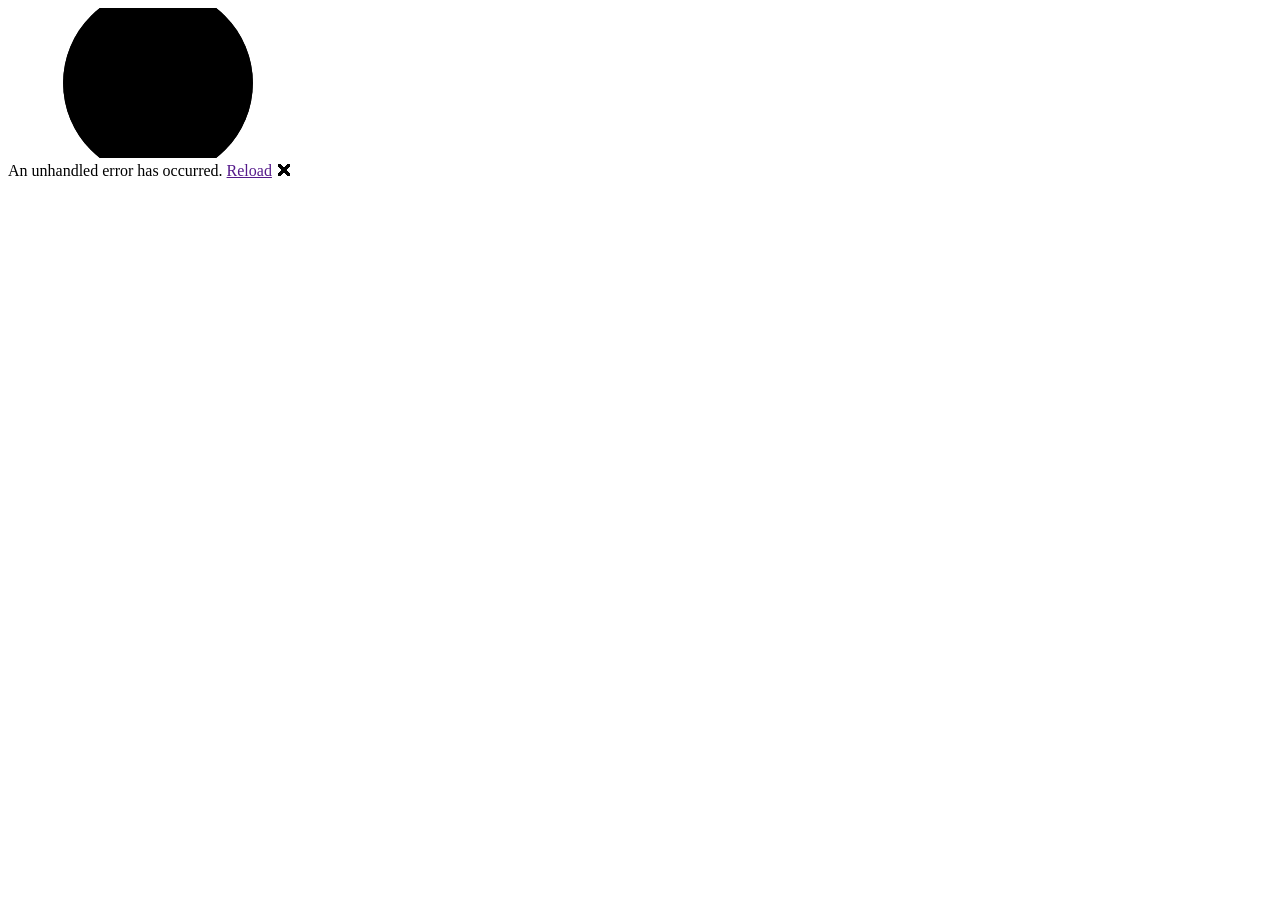
==== DutyTimeCalc/wwwroot/index.html @ 032b8642 "Initial commit" ====
<!DOCTYPE html>
<html lang="en">

<head>
    <meta charset="utf-8" />
    <meta name="viewport" content="width=device-width, initial-scale=1.0" />
    <title>DutyTimeCalc</title>
    <base href="/" />
    <link rel="stylesheet" href="css/bootstrap/bootstrap.min.css" />
    <link rel="stylesheet" href="css/app.css" />
    <link rel="icon" type="image/png" href="favicon.png" />
    <link href="DutyTimeCalc.styles.css" rel="stylesheet" />
    <link href="manifest.webmanifest" rel="manifest" />
    <link rel="apple-touch-icon" sizes="512x512" href="icon-512.png" />
    <link rel="apple-touch-icon" sizes="192x192" href="icon-192.png" />
</head>

<body>
    <div id="app">
        <svg class="loading-progress">
            <circle r="40%" cx="50%" cy="50%" />
            <circle r="40%" cx="50%" cy="50%" />
        </svg>
        <div class="loading-progress-text"></div>
    </div>

    <div id="blazor-error-ui">
        An unhandled error has occurred.
        <a href="" class="reload">Reload</a>
        <a class="dismiss">🗙</a>
    </div>
    <script src="_framework/blazor.webassembly.js"></script>
    <script>navigator.serviceWorker.register('service-worker.js');</script>
</body>

</html>
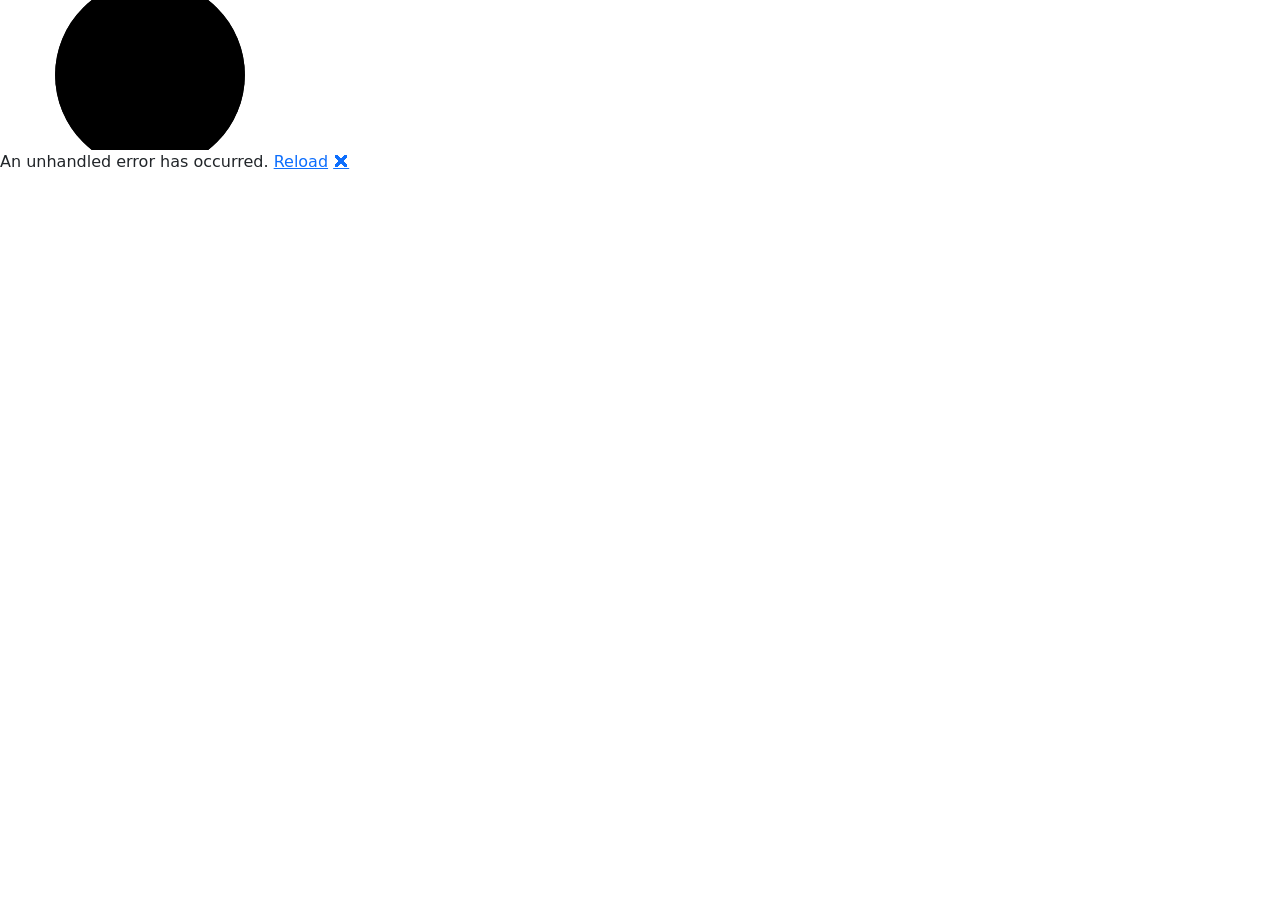
==== commit 75b2891f: "Updates .NET SDK version in workflow Ensures the GitHub Pages deployment workflow uses .NET SDK 8.0." ====
--- a/DutyTimeCalc/wwwroot/index.html
+++ b/DutyTimeCalc/wwwroot/index.html
@@ -1,36 +1,36 @@
-<!DOCTYPE html>
-<html lang="en">
-
-<head>
-    <meta charset="utf-8" />
-    <meta name="viewport" content="width=device-width, initial-scale=1.0" />
-    <title>DutyTimeCalc</title>
-    <base href="/" />
-    <link rel="stylesheet" href="css/bootstrap/bootstrap.min.css" />
-    <link rel="stylesheet" href="css/app.css" />
-    <link rel="icon" type="image/png" href="favicon.png" />
-    <link href="DutyTimeCalc.styles.css" rel="stylesheet" />
-    <link href="manifest.webmanifest" rel="manifest" />
-    <link rel="apple-touch-icon" sizes="512x512" href="icon-512.png" />
-    <link rel="apple-touch-icon" sizes="192x192" href="icon-192.png" />
-</head>
-
-<body>
-    <div id="app">
-        <svg class="loading-progress">
-            <circle r="40%" cx="50%" cy="50%" />
-            <circle r="40%" cx="50%" cy="50%" />
-        </svg>
-        <div class="loading-progress-text"></div>
-    </div>
-
-    <div id="blazor-error-ui">
-        An unhandled error has occurred.
-        <a href="" class="reload">Reload</a>
-        <a class="dismiss">🗙</a>
-    </div>
-    <script src="_framework/blazor.webassembly.js"></script>
-    <script>navigator.serviceWorker.register('service-worker.js');</script>
-</body>
-
-</html>
+<!DOCTYPE html>
+<html lang="en">
+
+<head>
+    <meta charset="utf-8" />
+    <meta name="viewport" content="width=device-width, initial-scale=1.0" />
+    <title>DutyTimeCalc</title>
+    <base href="/" />
+    <link rel="stylesheet" href="css/bootstrap/bootstrap.min.css" />
+    <link rel="stylesheet" href="css/app.css" />
+    <link rel="icon" type="image/png" href="favicon.png" />
+    <link href="DutyTimeCalc.styles.css" rel="stylesheet" />
+    <link href="manifest.webmanifest" rel="manifest" />
+    <link rel="apple-touch-icon" sizes="512x512" href="icon-512.png" />
+    <link rel="apple-touch-icon" sizes="192x192" href="icon-192.png" />
+</head>
+
+<body>
+    <div id="app">
+        <svg class="loading-progress">
+            <circle r="40%" cx="50%" cy="50%" />
+            <circle r="40%" cx="50%" cy="50%" />
+        </svg>
+        <div class="loading-progress-text"></div>
+    </div>
+
+    <div id="blazor-error-ui">
+        An unhandled error has occurred.
+        <a href="" class="reload">Reload</a>
+        <a class="dismiss">🗙</a>
+    </div>
+    <script src="_framework/blazor.webassembly.js"></script>
+    <script>navigator.serviceWorker.register('service-worker.js');</script>
+</body>
+
+</html>
--- a/DutyTimeCalc/wwwroot/css/app.css
+++ b/DutyTimeCalc/wwwroot/css/app.css
@@ -0,0 +1,103 @@
+html, body {
+    font-family: 'Helvetica Neue', Helvetica, Arial, sans-serif;
+}
+
+h1:focus {
+    outline: none;
+}
+
+a, .btn-link {
+    color: #0071c1;
+}
+
+.btn-primary {
+    color: #fff;
+    background-color: #1b6ec2;
+    border-color: #1861ac;
+}
+
+.btn:focus, .btn:active:focus, .btn-link.nav-link:focus, .form-control:focus, .form-check-input:focus {
+  box-shadow: 0 0 0 0.1rem white, 0 0 0 0.25rem #258cfb;
+}
+
+.content {
+    padding-top: 1.1rem;
+}
+
+.valid.modified:not([type=checkbox]) {
+    outline: 1px solid #26b050;
+}
+
+.invalid {
+    outline: 1px solid red;
+}
+
+.validation-message {
+    color: red;
+}
+
+#blazor-error-ui {
+    background: lightyellow;
+    bottom: 0;
+    box-shadow: 0 -1px 2px rgba(0, 0, 0, 0.2);
+    display: none;
+    left: 0;
+    padding: 0.6rem 1.25rem 0.7rem 1.25rem;
+    position: fixed;
+    width: 100%;
+    z-index: 1000;
+}
+
+    #blazor-error-ui .dismiss {
+        cursor: pointer;
+        position: absolute;
+        right: 0.75rem;
+        top: 0.5rem;
+    }
+
+.blazor-error-boundary {
+    background: url([data-uri]) no-repeat 1rem/1.8rem, #b32121;
+    padding: 1rem 1rem 1rem 3.7rem;
+    color: white;
+}
+
+    .blazor-error-boundary::after {
+        content: "An error has occurred."
+    }
+
+.loading-progress {
+    position: relative;
+    display: block;
+    width: 8rem;
+    height: 8rem;
+    margin: 20vh auto 1rem auto;
+}
+
+    .loading-progress circle {
+        fill: none;
+        stroke: #e0e0e0;
+        stroke-width: 0.6rem;
+        transform-origin: 50% 50%;
+        transform: rotate(-90deg);
+    }
+
+        .loading-progress circle:last-child {
+            stroke: #1b6ec2;
+            stroke-dasharray: calc(3.141 * var(--blazor-load-percentage, 0%) * 0.8), 500%;
+            transition: stroke-dasharray 0.05s ease-in-out;
+        }
+
+.loading-progress-text {
+    position: absolute;
+    text-align: center;
+    font-weight: bold;
+    inset: calc(20vh + 3.25rem) 0 auto 0.2rem;
+}
+
+    .loading-progress-text:after {
+        content: var(--blazor-load-percentage-text, "Loading");
+    }
+
+code {
+    color: #c02d76;
+}
